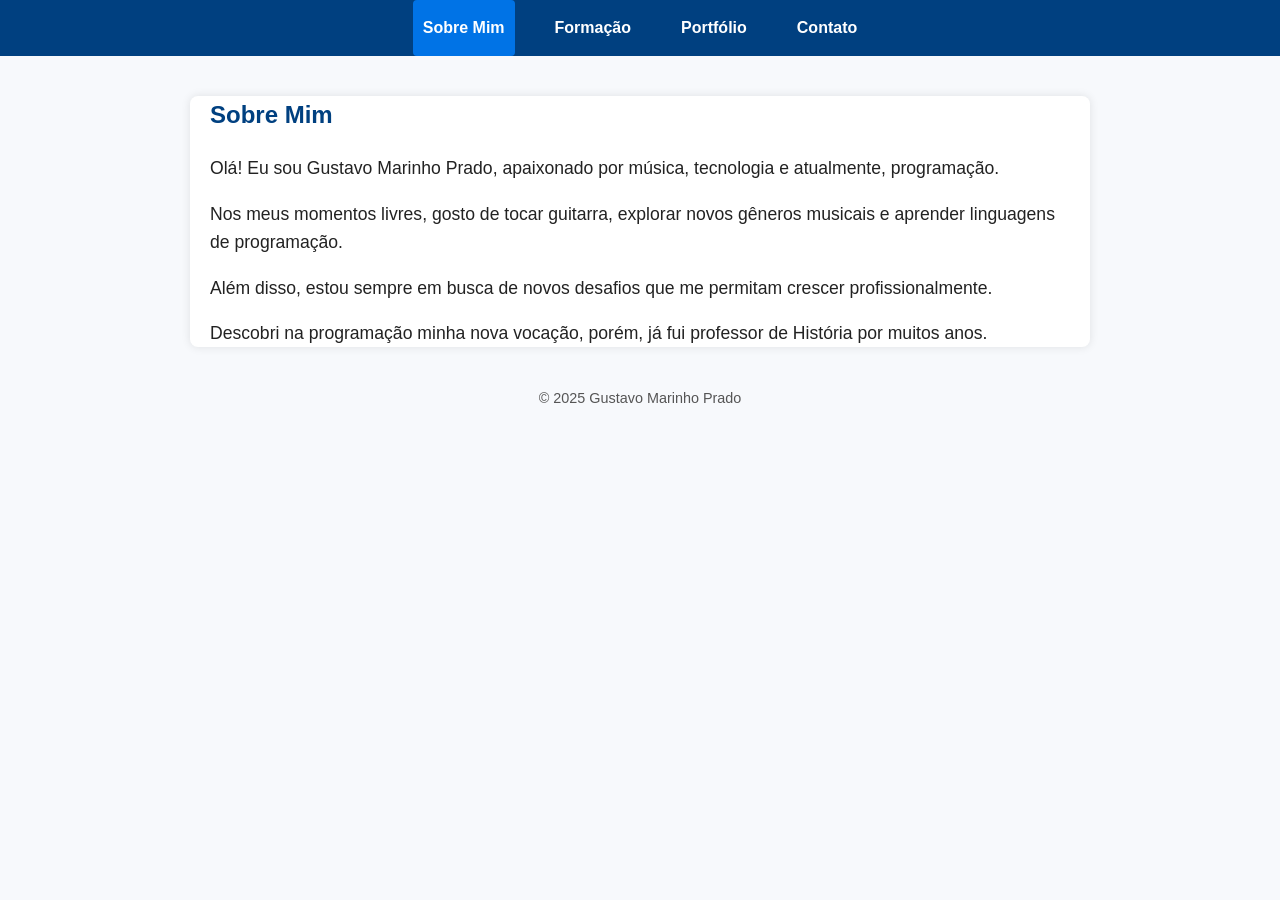
==== index.html @ 7585c987 "Update and rename Index.html to index.html" ====
<!DOCTYPE html>
<html lang="pt-BR">
<head>
    <meta charset="UTF-8" />
    <meta name="viewport" content="width=device-width, initial-scale=1" />
    <title>Sobre Mim - Gustavo Marinho Prado</title>
    <link rel="stylesheet" href="style.css" />
</head>
<body>
    <header>
        <nav>
            <ul class="menu">
                <li><a href="index.html" class="active">Sobre Mim</a></li>
                <li><a href="formacao.html">Formação</a></li>
                <li><a href="portfolio.html">Portfólio</a></li>
                <li><a href="contato.html">Contato</a></li>
            </ul>
        </nav>
    </header>

    <main>
        <section class="content-section">
            <h1>Sobre Mim</h1>
            <p>Olá! Eu sou Gustavo Marinho Prado, apaixonado por música, tecnologia e atualmente, programação.</p>
            <p>Nos meus momentos livres, gosto de tocar guitarra, explorar novos gêneros musicais e aprender linguagens de programação.</p>
            <p>Além disso, estou sempre em busca de novos desafios que me permitam crescer profissionalmente.</p>
            <p>Descobri na programação minha nova vocação, porém, já fui professor de História por muitos anos.</p>
        </section>
    </main>

    <footer>
        <p>© 2025 Gustavo Marinho Prado</p>
    </footer>
</body>
</html>
---- style.css ----
/* Estilo geral do site */
/* Autor: Gustavo Marinho Prado */

* {
    box-sizing: border-box;
}

body {
    margin: 0;
    font-family: Arial, Helvetica, sans-serif;
    background-color: #f7f9fc;
    color: #222;
    line-height: 1.6;
}

header {
    background-color: #004080;
    position: sticky;
    top: 0;
    z-index: 1000;
}

.menu {
    list-style: none;
    margin: 0;
    padding: 0;
    display: flex;
    justify-content: center;
}

.menu li {
    margin: 0 15px;
}

.menu a {
    color: white;
    text-decoration: none;
    font-weight: 600;
    padding: 15px 10px;
    display: block;
    transition: background-color 0.3s ease;
    border-radius: 4px;
}

.menu a:hover,
.menu a.active {
    background-color: #0073e6;
}

main {
    max-width: 900px;
    margin: 40px auto;
    padding: 0 20px;
    background: white;
    border-radius: 8px;
    box-shadow: 0 0 10px rgb(0 0 0 / 0.1);
}

.content-section h1 {
    margin-top: 0;
    color: #004080;
}

.content-section p {
    font-size: 1.1rem;
}

.content-section ul {
    list-style: disc inside;
    padding-left: 20px;
}

.content-section ul li {
    margin-bottom: 8px;
    font-size: 1.1rem;
}

form.form-contato {
    display: flex;
    flex-direction: column;
    max-width: 500px;
}

form label {
    margin-top: 15px;
    margin-bottom: 5px;
    font-weight: bold;
    color: #004080;
}

form input[type="text"],
form input[type="email"],
form textarea {
    padding: 10px;
    font-size: 1rem;
    border: 1.5px solid #ccc;
    border-radius: 4px;
    resize: vertical;
    transition: border-color 0.3s ease;
}

form input[type="text"]:focus,
form input[type="email"]:focus,
form textarea:focus {
    border-color: #004080;
    outline: none;
}

form button {
    margin-top: 20px;
    background-color: #004080;
    color: white;
    border: none;
    padding: 12px;
    font-size: 1.1rem;
    border-radius: 4px;
    cursor: pointer;
    font-weight: 600;
    transition: background-color 0.3s ease;
}

form button:hover {
    background-color: #0073e6;
}

footer {
    text-align: center;
    margin: 40px 0 20px 0;
    color: #555;
    font-size: 0.9rem;
}
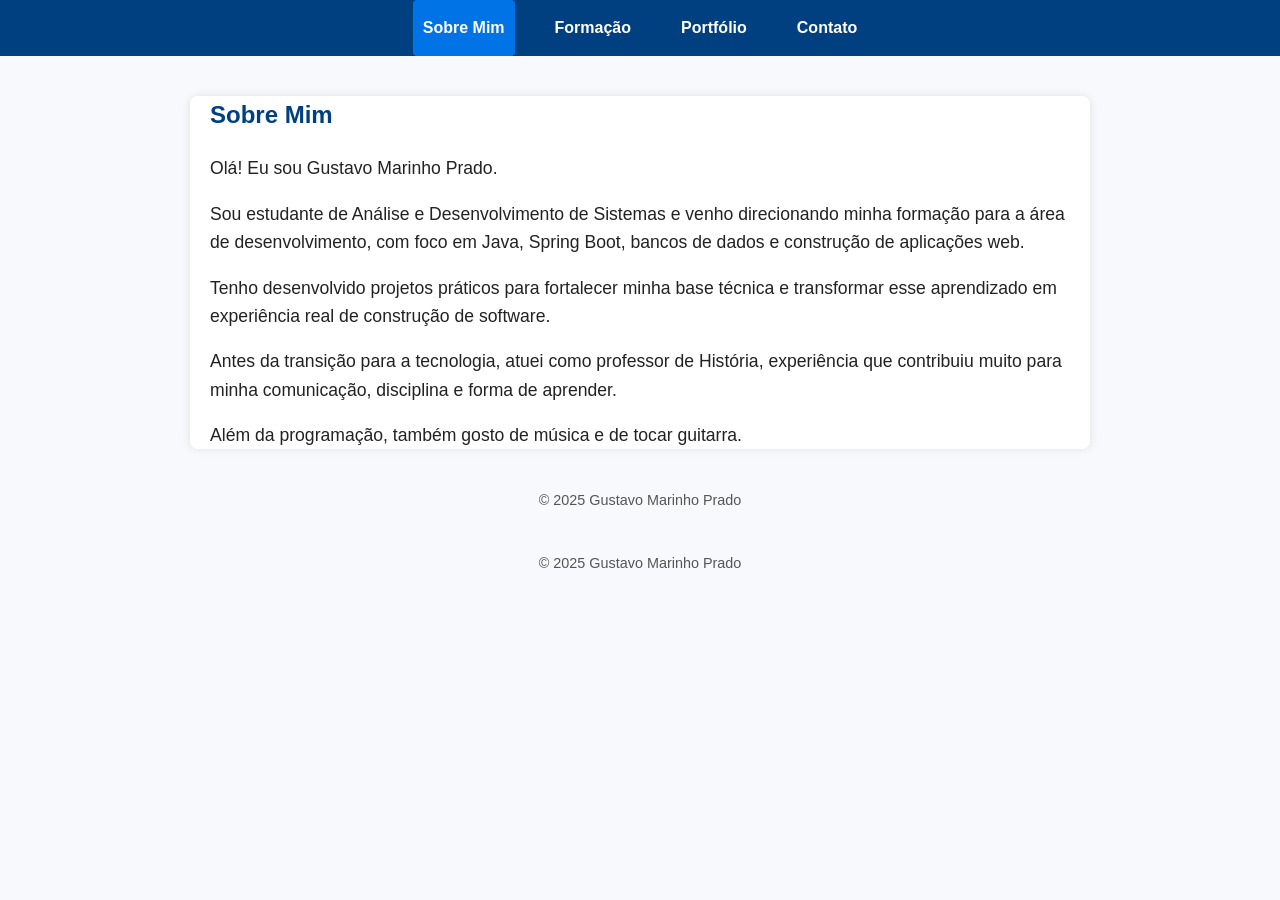
==== commit 8e3fbd22: "Revise content in index.html for personal profile Updated personal introduction and background infor" ====
--- a/index.html
+++ b/index.html
@@ -21,10 +21,11 @@
     <main>
         <section class="content-section">
             <h1>Sobre Mim</h1>
-            <p>Olá! Eu sou Gustavo Marinho Prado, apaixonado por música, tecnologia e atualmente, programação.</p>
-            <p>Nos meus momentos livres, gosto de tocar guitarra, explorar novos gêneros musicais e aprender linguagens de programação.</p>
-            <p>Além disso, estou sempre em busca de novos desafios que me permitam crescer profissionalmente.</p>
-            <p>Descobri na programação minha nova vocação, porém, já fui professor de História por muitos anos.</p>
+            <p>Olá! Eu sou Gustavo Marinho Prado.</p>
+            <p>Sou estudante de Análise e Desenvolvimento de Sistemas e venho direcionando minha formação para a área de desenvolvimento, com foco em Java, Spring Boot, bancos de dados e construção de aplicações web.</p>
+            <p>Tenho desenvolvido projetos práticos para fortalecer minha base técnica e transformar esse aprendizado em experiência real de construção de software.</p>
+            <p>Antes da transição para a tecnologia, atuei como professor de História, experiência que contribuiu muito para minha comunicação, disciplina e forma de aprender.</p>
+            <p>Além da programação, também gosto de música e de tocar guitarra.</p>
         </section>
     </main>
 
@@ -34,3 +35,9 @@
 </body>
 </html>
 
+    <footer>
+        <p>© 2025 Gustavo Marinho Prado</p>
+    </footer>
+</body>
+</html>
+
